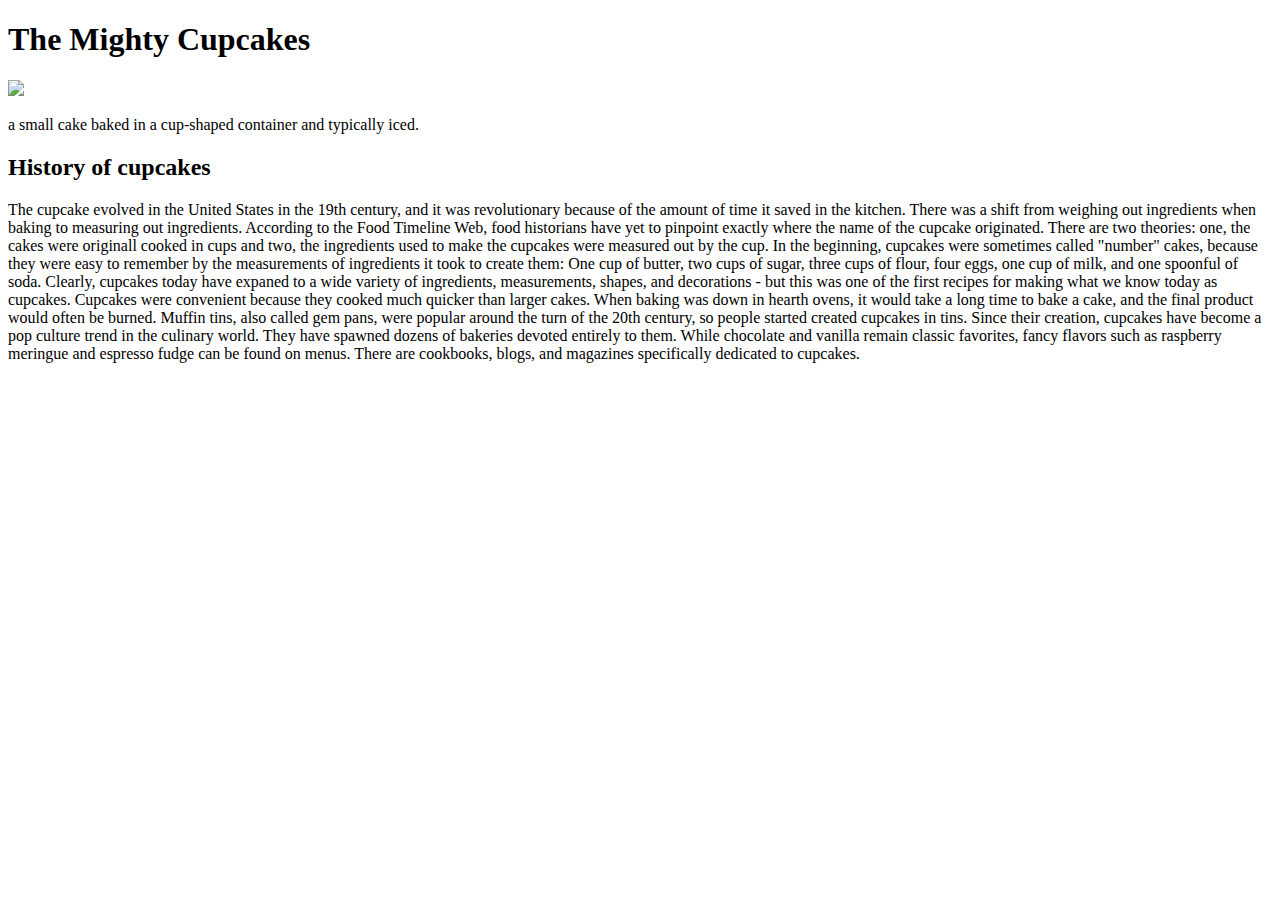
==== cupcakes.html @ 6126f61f "first commit" ====
<!DOCTYPE html>
<html>
  <head>
    <title>Cupcakes</title>
      <h1>The Mighty Cupcakes</h1>
        <img src="http://images6.fanpop.com/image/photos/35700000/Colourful-Cupcakes-random-35743777-320-240.jpg">
      <p>a small cake baked in a cup-shaped container and typically iced.</p>
      <body>
        <h2>History of cupcakes</h2>
          <p>The cupcake evolved in the United States in the 19th century, and it was revolutionary because of the amount of time it saved in the kitchen. There was a shift from weighing out ingredients when baking to measuring out ingredients. According to the Food Timeline Web, food historians have yet to pinpoint exactly where the name of the cupcake originated. There are two theories: one, the cakes were originall cooked in cups and two, the ingredients used to make the cupcakes were measured out by the cup.

In the beginning, cupcakes were sometimes called "number" cakes, because they were easy to remember by the measurements of ingredients it took to create them: One cup of butter, two cups of sugar, three cups of flour, four eggs, one cup of milk, and one spoonful of soda. Clearly, cupcakes today have expaned to a wide variety of ingredients, measurements, shapes, and decorations - but this was one of the first recipes for making what we know today as cupcakes.

Cupcakes were convenient because they cooked much quicker than larger cakes. When baking was down in hearth ovens, it would take a long time to bake a cake, and the final product would often be burned. Muffin tins, also called gem pans, were popular around the turn of the 20th century, so people started created cupcakes in tins.

Since their creation, cupcakes have become a pop culture trend in the culinary world. They have spawned dozens of bakeries devoted entirely to them. While chocolate and vanilla remain classic favorites, fancy flavors such as raspberry meringue and espresso fudge can be found on menus. There are cookbooks, blogs, and magazines specifically dedicated to cupcakes.</p>

  
  </body>
  </head>
</html>
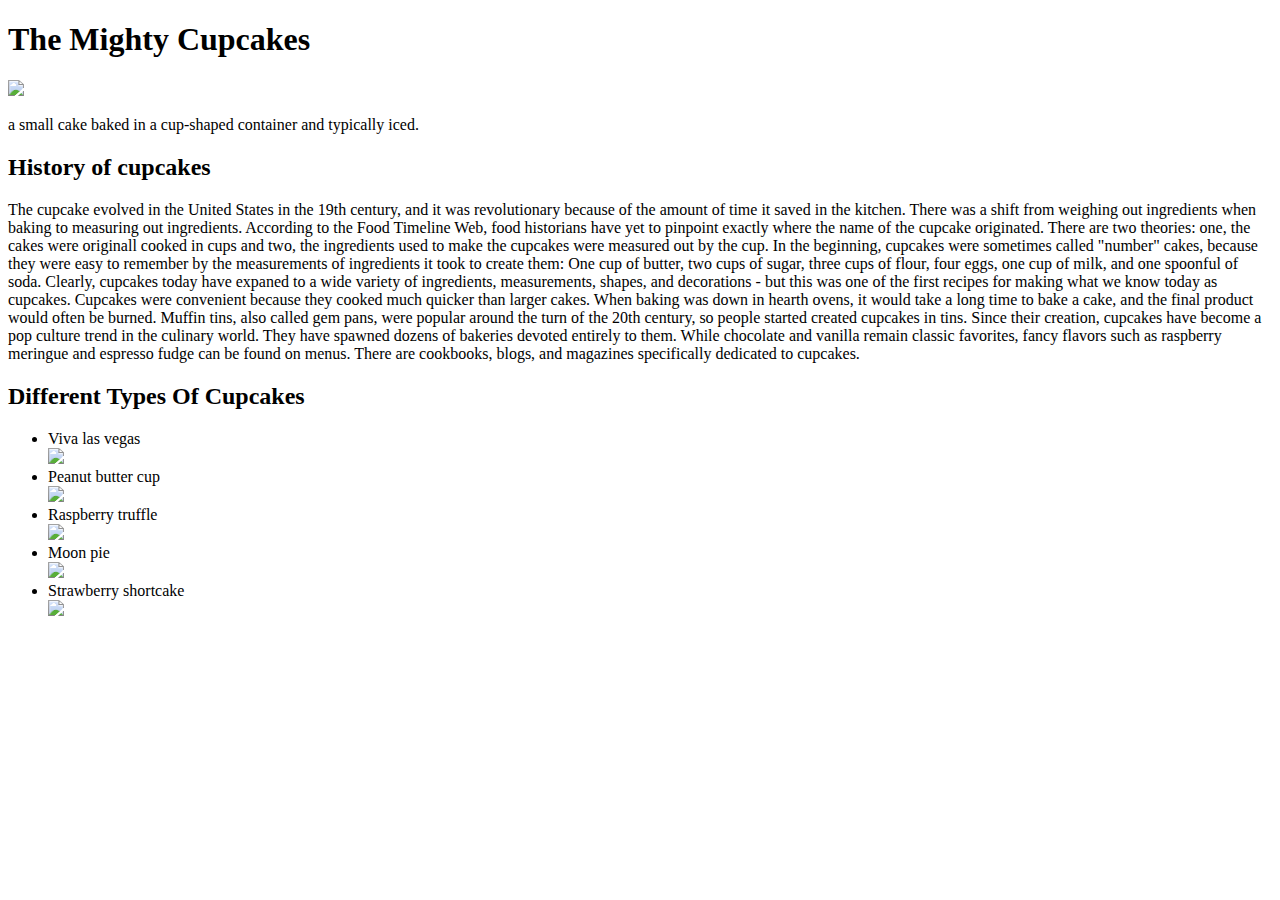
==== commit 8c58343b: "initial commit with images" ====
--- a/cupcakes.html
+++ b/cupcakes.html
@@ -14,6 +14,20 @@
 Cupcakes were convenient because they cooked much quicker than larger cakes. When baking was down in hearth ovens, it would take a long time to bake a cake, and the final product would often be burned. Muffin tins, also called gem pans, were popular around the turn of the 20th century, so people started created cupcakes in tins.
 
 Since their creation, cupcakes have become a pop culture trend in the culinary world. They have spawned dozens of bakeries devoted entirely to them. While chocolate and vanilla remain classic favorites, fancy flavors such as raspberry meringue and espresso fudge can be found on menus. There are cookbooks, blogs, and magazines specifically dedicated to cupcakes.</p>
+        <h2>Different Types Of Cupcakes</h2>
+          <ul>
+            <li>Viva las vegas</li>
+              <img src="http://3.bp.blogspot.com/_3xFAaRuvI_0/TUa9MEwQaFI/AAAAAAAAAOw/BiGjk0rAeGM/s1600/Roulette+wedding+014_opt.jpg">
+            <li>Peanut butter cup</li>
+              <img src="http://www.evernewrecipes.com/wp-content/uploads/2011/03/Peanut-Butter-Cupcakes-Recipe.jpg">
+            <li>Raspberry truffle</li>
+              <img src="http://www.loveandoliveoil.com/wp-content/uploads/2009/05/052009.jpg">
+            <li>Moon pie</li>
+              <img src="https://s-media-cache-ak0.pinimg.com/236x/c3/12/1b/c3121b5f79427984bea57a8f3fe63efb.jpg">
+            <li>Strawberry shortcake</li>
+              <img src="http://i2.wp.com/celebratingsweets.com/wp-content/uploads/2015/01/Chocolate-Dipped-Strawberry-Cupcakes-Celebrating-Sweets.jpg?resize=550%2C825">    
+
+
 
   
   </body>
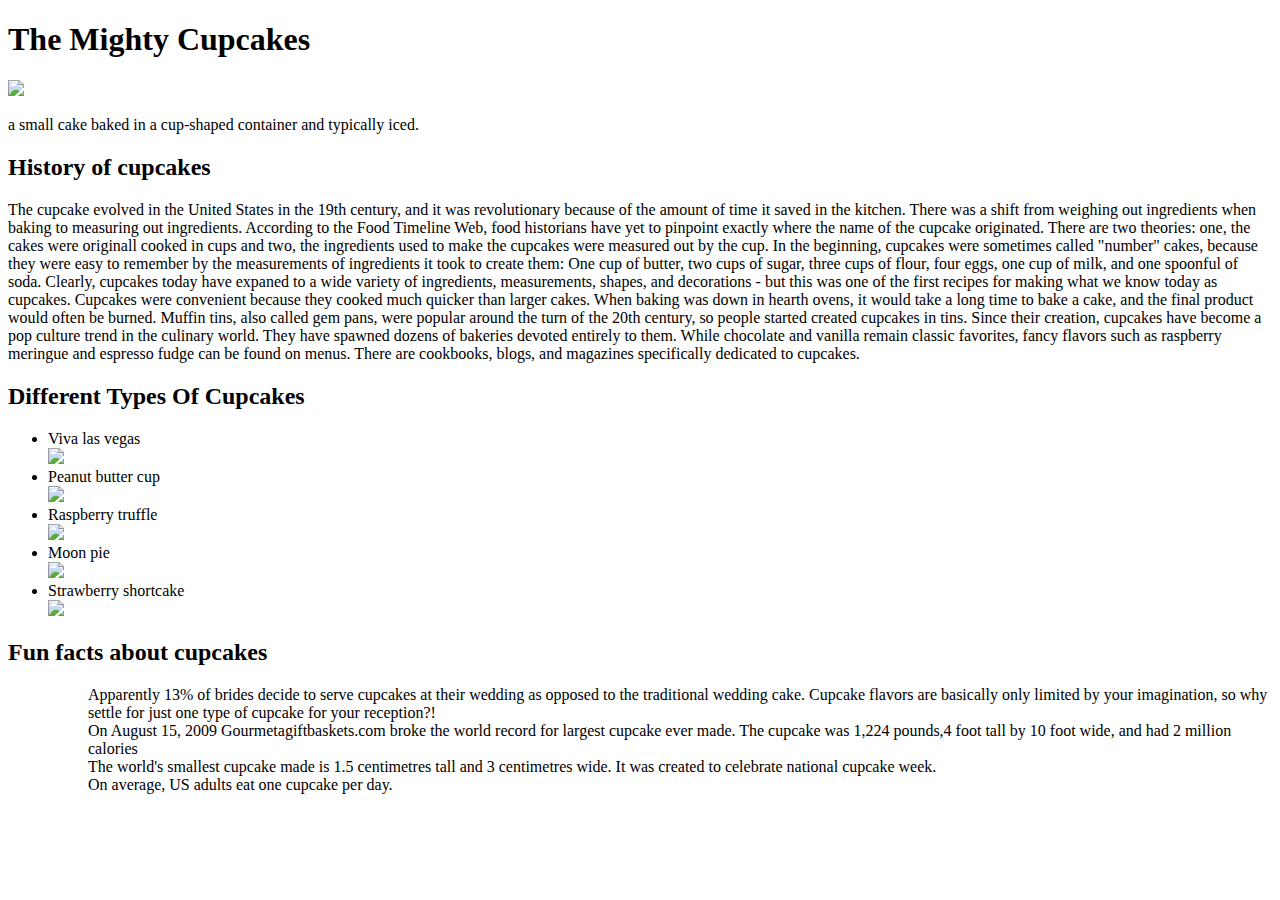
==== commit a34be84b: "initial commit with fun facts" ====
--- a/cupcakes.html
+++ b/cupcakes.html
@@ -25,8 +25,15 @@
             <li>Moon pie</li>
               <img src="https://s-media-cache-ak0.pinimg.com/236x/c3/12/1b/c3121b5f79427984bea57a8f3fe63efb.jpg">
             <li>Strawberry shortcake</li>
-              <img src="http://i2.wp.com/celebratingsweets.com/wp-content/uploads/2015/01/Chocolate-Dipped-Strawberry-Cupcakes-Celebrating-Sweets.jpg?resize=550%2C825">    
-
+              <img src="http://i2.wp.com/celebratingsweets.com/wp-content/uploads/2015/01/Chocolate-Dipped-Strawberry-Cupcakes-Celebrating-Sweets.jpg?resize=550%2C825">
+           </ul>
+        <h2>Fun facts about cupcakes</h2>
+          <ul>  
+            <ol>Apparently 13% of brides decide to serve cupcakes at their wedding as opposed to the traditional wedding cake. Cupcake flavors are basically only limited by your imagination, so why settle for just one type of cupcake for your reception?!</ol>
+            <ol>On August 15, 2009 Gourmetagiftbaskets.com broke the world record for largest cupcake ever made. The cupcake was 1,224 pounds,4 foot tall by 10 foot wide, and had 2 million calories</ol>
+            <ol>The world's smallest cupcake made is 1.5 centimetres tall and 3 centimetres wide. It was created to celebrate national cupcake week.</ol>
+            <ol>On average, US adults eat one cupcake per day.</ol>
+          </ul>
 
 
   
